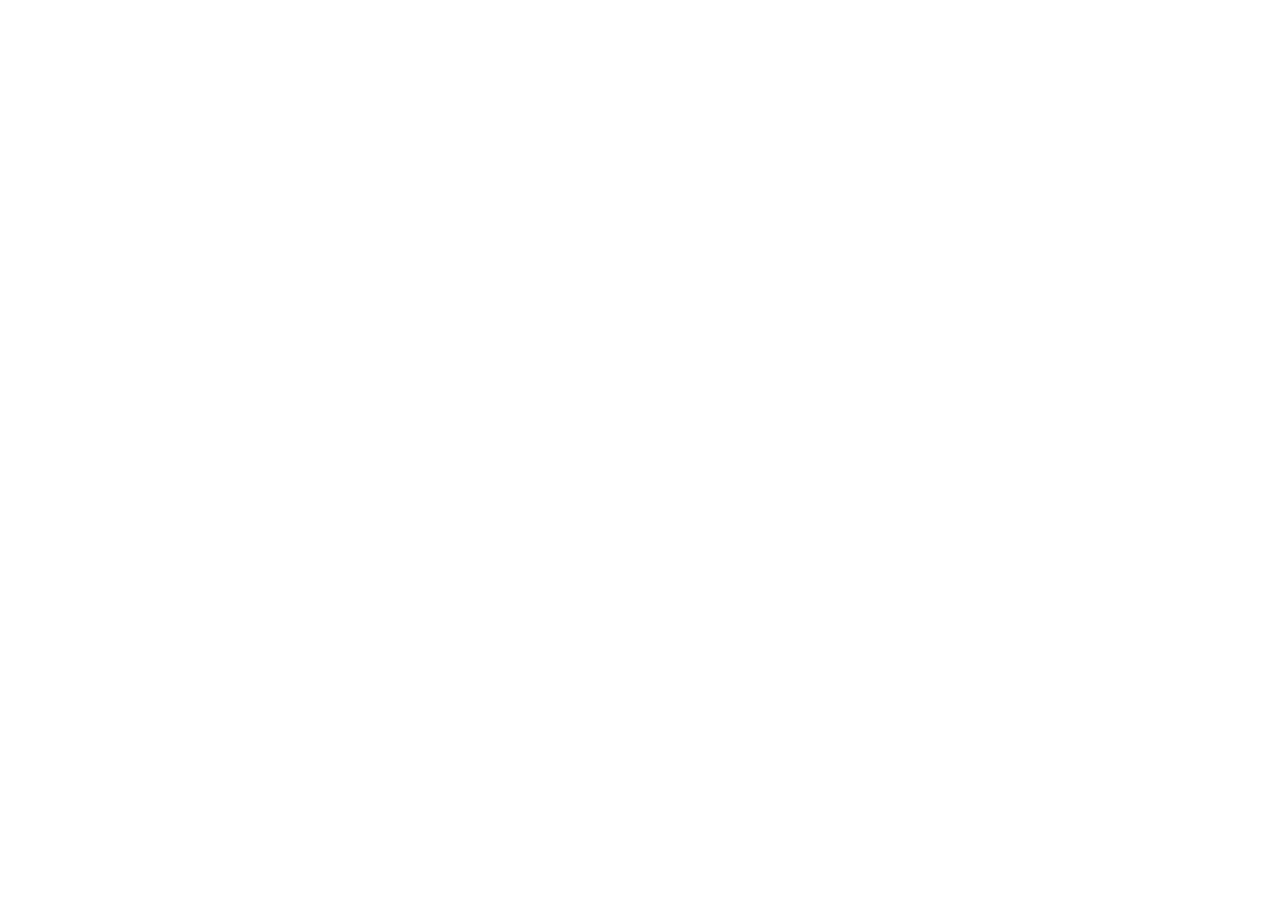
==== index.html @ 60d57147 "initialize" ====
<!doctype html>
<html lang="en">
  <head>
    <meta charset="UTF-8" />
    <meta name="viewport" content="width=device-width, initial-scale=1.0" />
    <link rel="stylesheet" href="./style.css" />
    <link rel="preconnect" href="https://fonts.googleapis.com" />
    <link rel="preconnect" href="https://fonts.gstatic.com" crossorigin />
    <link
      href="https://fonts.googleapis.com/css2?family=Agrave+Pro:wght@100..700&family=Inter:ital,opsz,wght@0,14..32,100..900;1,14..32,100..900&family=Montserrat:ital,wght@0,100..900;1,100..900&family=Poppins:ital,wght@0,100;0,200;0,300;0,400;0,500;0,600;0,700;0,800;0,900;1,100;1,200;1,300;1,400;1,500;1,600;1,700;1,800;1,900&family=Raleway:ital,wght@0,100..900;1,100..900&family=Roboto:ital,wght@0,100..900;1,100..900&family=Young+Serif&display=swap"
      rel="stylesheet"
    />
    <title>Cleaning-Webste</title>
  </head>
  <body>
  </body>
</html>
---- style.css ----
*{
    margin: 0;
    padding: 0;
    box-sizing: border-box;
}

:root {
    --color-primary: #1C392E;
    --color-secondary: #F8D357;

    --color-button: #C4E93A;
    --color-eco-light: #EAF4E7;

    --color-heading: #111827;
    --color-body: #374151;

    --color-message-error: #DC2626;
    --color-message-success: #29B759;

    --color-black: #000000;
    --color-white: #FFFFFF;

    --font-family: "Inter", sans-serif;

    --font-weight-medium: 500;

    --font-size-h1: 60px;
    --line-height-h1: 72px;
    --letter-spacing-h1: -1px;

    --font-size-h2: 48px;
    --line-height-h2: 60px;
    --letter-spacing-h2: 0px;

    --font-size-h3: 36px;
    --line-height-h3: 45px;
    --letter-spacing-h3: 0px;

    --font-size-h4: 26px;
    --line-height-h4: 30px;
    --letter-spacing-h4: 0px;

    --font-size-h5: 22px;
    --line-height-h5: 28px;
    --letter-spacing-h5: 0px;

    --font-size-h6: 20px;
    --line-height-h6: 26px;
    --letter-spacing-h6: 0px;

    --font-size-body-lg: 18px;
    --line-height-body-lg: 26px;

    --font-size-body-md: 16px;
    --line-height-body-md: 24px;

    --font-size-body-sm: 14px;
    --line-height-body-sm: 21px;

    --font-size-body-xs: 12px;
    --line-height-body-xs: 18px;

    --letter-spacing-body: 0px;

    --font-weight-default: var(--font-weight-medium);
}

img{
    width: 100%;
    height: auto;
}

body{
    font-family: var(--font-family);
}
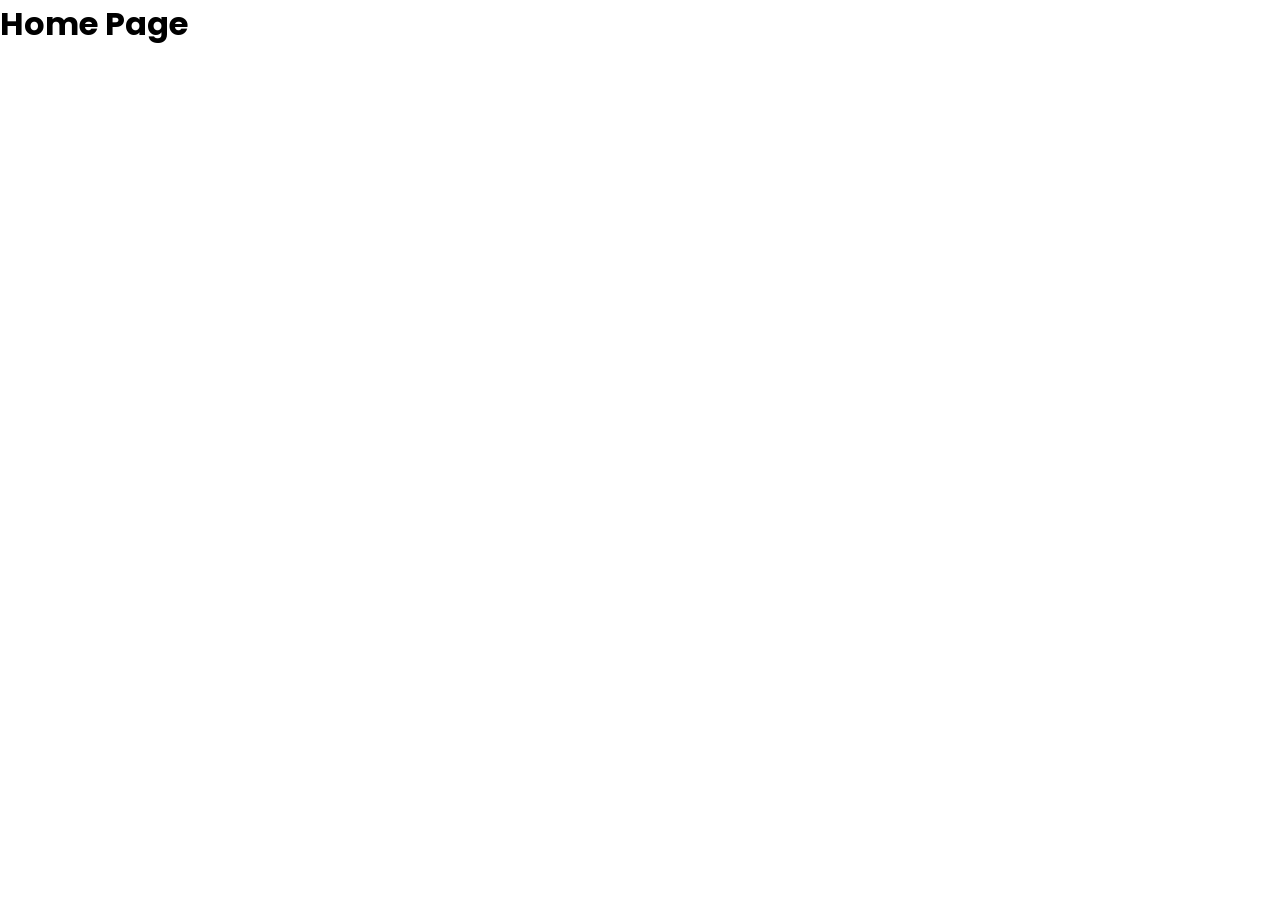
==== commit d15a2e6b: "initial setup" ====
--- a/index.html
+++ b/index.html
@@ -3,15 +3,18 @@
   <head>
     <meta charset="UTF-8" />
     <meta name="viewport" content="width=device-width, initial-scale=1.0" />
-    <link rel="stylesheet" href="./style.css" />
+    <link rel="shortcut icon" href="./public/logo.png" type="image/x-icon">
     <link rel="preconnect" href="https://fonts.googleapis.com" />
     <link rel="preconnect" href="https://fonts.gstatic.com" crossorigin />
     <link
-      href="https://fonts.googleapis.com/css2?family=Agrave+Pro:wght@100..700&family=Inter:ital,opsz,wght@0,14..32,100..900;1,14..32,100..900&family=Montserrat:ital,wght@0,100..900;1,100..900&family=Poppins:ital,wght@0,100;0,200;0,300;0,400;0,500;0,600;0,700;0,800;0,900;1,100;1,200;1,300;1,400;1,500;1,600;1,700;1,800;1,900&family=Raleway:ital,wght@0,100..900;1,100..900&family=Roboto:ital,wght@0,100..900;1,100..900&family=Young+Serif&display=swap"
-      rel="stylesheet"
+    href="https://fonts.googleapis.com/css2?family=Agrave+Pro:wght@100..700&family=Inter:ital,opsz,wght@0,14..32,100..900;1,14..32,100..900&family=Montserrat:ital,wght@0,100..900;1,100..900&family=Poppins:ital,wght@0,100;0,200;0,300;0,400;0,500;0,600;0,700;0,800;0,900;1,100;1,200;1,300;1,400;1,500;1,600;1,700;1,800;1,900&family=Raleway:ital,wght@0,100..900;1,100..900&family=Roboto:ital,wght@0,100..900;1,100..900&family=Young+Serif&display=swap"
+    rel="stylesheet"
     />
-    <title>Cleaning-Webste</title>
+    <link rel="stylesheet" href="./global.css" />
+    <link rel="stylesheet" href="./css/home.css">
+    <title>Home | Cleaning Webste</title>
   </head>
   <body>
+    <h1>Home Page</h1>
   </body>
 </html>
--- a/global.css
+++ b/global.css
@@ -0,0 +1,76 @@
+* {
+  margin: 0;
+  padding: 0;
+  box-sizing: border-box;
+}
+
+:root {
+  --color-primary: #1c392e;
+  --color-secondary: #f8d357;
+
+  --color-button: #c4e93a;
+  --color-eco-light: #eaf4e7;
+
+  --color-heading: #111827;
+  --color-body: #374151;
+
+  --color-message-error: #dc2626;
+  --color-message-success: #29b759;
+
+  --color-black: #000000;
+  --color-white: #ffffff;
+
+  --font-family: "Poppins", sans-serif;
+
+  --font-weight-medium: 500;
+
+  --font-size-h1: 60px;
+  --line-height-h1: 72px;
+  --letter-spacing-h1: -1px;
+
+  --font-size-h2: 48px;
+  --line-height-h2: 60px;
+  --letter-spacing-h2: 0px;
+
+  --font-size-h3: 36px;
+  --line-height-h3: 45px;
+  --letter-spacing-h3: 0px;
+
+  --font-size-h4: 26px;
+  --line-height-h4: 30px;
+  --letter-spacing-h4: 0px;
+
+  --font-size-h5: 22px;
+  --line-height-h5: 28px;
+  --letter-spacing-h5: 0px;
+
+  --font-size-h6: 20px;
+  --line-height-h6: 26px;
+  --letter-spacing-h6: 0px;
+
+  --font-size-body-lg: 18px;
+  --line-height-body-lg: 26px;
+
+  --font-size-body-md: 16px;
+  --line-height-body-md: 24px;
+
+  --font-size-body-sm: 14px;
+  --line-height-body-sm: 21px;
+
+  --font-size-body-xs: 12px;
+  --line-height-body-xs: 18px;
+
+  --letter-spacing-body: 0px;
+
+  --font-weight-default: var(--font-weight-medium);
+}
+
+img {
+  width: 100%;
+  height: auto;
+  display: block;
+}
+
+body {
+  font-family: var(--font-family);
+}
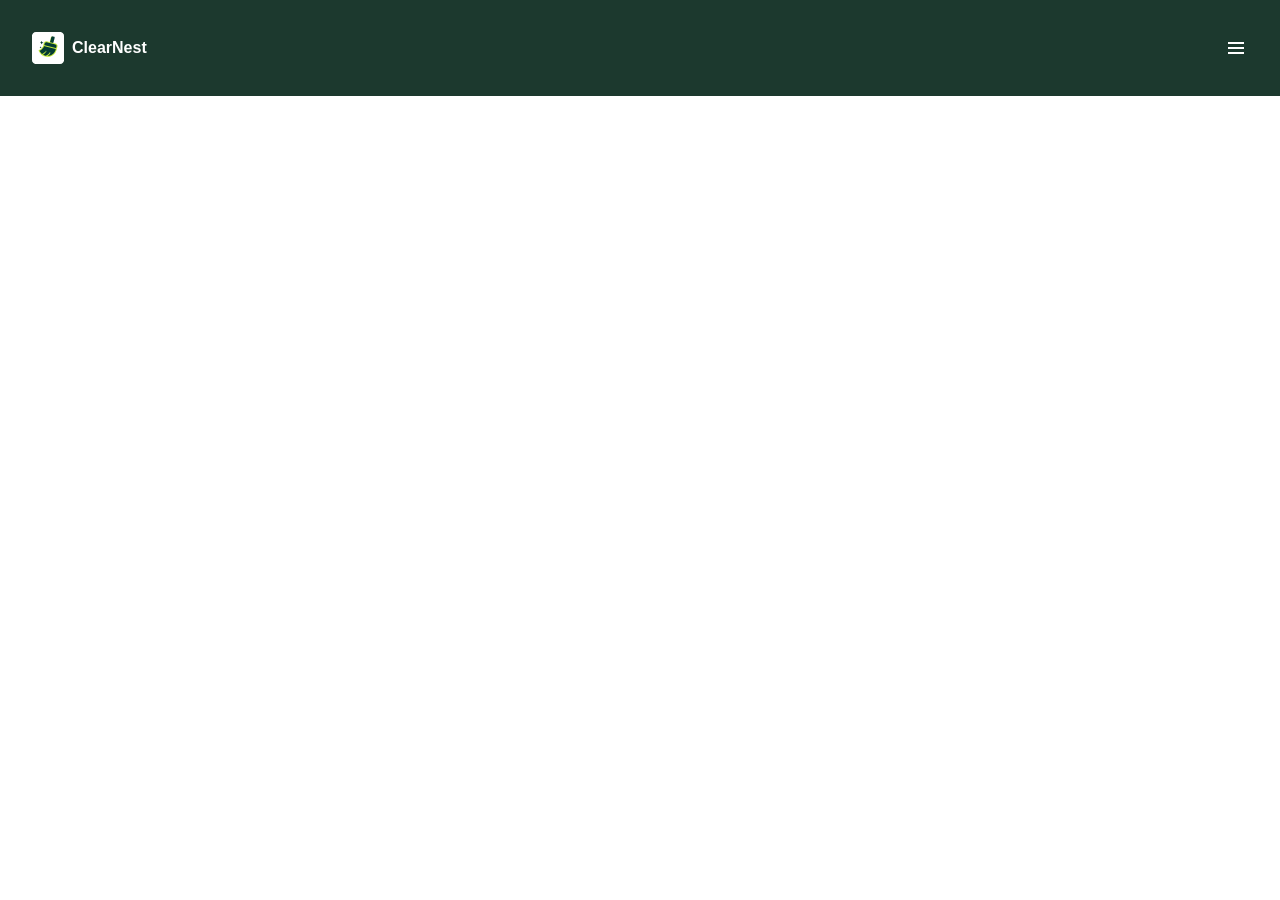
==== commit 57f01776: "add hero header section" ====
--- a/index.html
+++ b/index.html
@@ -3,18 +3,37 @@
   <head>
     <meta charset="UTF-8" />
     <meta name="viewport" content="width=device-width, initial-scale=1.0" />
-    <link rel="shortcut icon" href="./public/logo.png" type="image/x-icon">
+    <link rel="shortcut icon" href="./public/logo.png" type="image/x-icon" />
     <link rel="preconnect" href="https://fonts.googleapis.com" />
     <link rel="preconnect" href="https://fonts.gstatic.com" crossorigin />
     <link
-    href="https://fonts.googleapis.com/css2?family=Agrave+Pro:wght@100..700&family=Inter:ital,opsz,wght@0,14..32,100..900;1,14..32,100..900&family=Montserrat:ital,wght@0,100..900;1,100..900&family=Poppins:ital,wght@0,100;0,200;0,300;0,400;0,500;0,600;0,700;0,800;0,900;1,100;1,200;1,300;1,400;1,500;1,600;1,700;1,800;1,900&family=Raleway:ital,wght@0,100..900;1,100..900&family=Roboto:ital,wght@0,100..900;1,100..900&family=Young+Serif&display=swap"
-    rel="stylesheet"
+      href="https://fonts.googleapis.com/css2?family=Agrave+Pro:wght@100..700&family=Inter:ital,opsz,wght@0,14..32,100..900;1,14..32,100..900&family=Montserrat:ital,wght@0,100..900;1,100..900&family=Poppins:ital,wght@0,100;0,200;0,300;0,400;0,500;0,600;0,700;0,800;0,900;1,100;1,200;1,300;1,400;1,500;1,600;1,700;1,800;1,900&family=Raleway:ital,wght@0,100..900;1,100..900&family=Roboto:ital,wght@0,100..900;1,100..900&family=Young+Serif&display=swap"
+      rel="stylesheet"
     />
     <link rel="stylesheet" href="./global.css" />
-    <link rel="stylesheet" href="./css/home.css">
+    <link rel="stylesheet" href="./style.css" />
     <title>Home | Cleaning Webste</title>
   </head>
   <body>
-    <h1>Home Page</h1>
+    <!-- Hero section -->
+    <section id="hero">
+      <!-- Header -->
+      <header>
+        <div class="header-container">
+          <div class="logo">
+            <div class="logo-container">
+              <img src="./public/logo.png" alt="logo" />
+            </div>
+            <span class="body-18-semibold">ClearNest</span>
+          </div>
+          <!-- menu icon -->
+           <div class="menu-icon">
+            <img src="./public/icons/menu.png" alt="">
+           </div>
+        </div>
+      </header>
+      <!-- Hero main container -->
+      <div class="hero-container"></div>
+    </section>
   </body>
 </html>
--- a/global.css
+++ b/global.css
@@ -18,11 +18,12 @@
   --color-message-success: #29b759;
 
   --color-black: #000000;
-  --color-white: #ffffff;
+  --color-neutral-white: #ffffff;
 
   --font-family: "Poppins", sans-serif;
 
   --font-weight-medium: 500;
+  --font-weight-semibold: 600;
 
   --font-size-h1: 60px;
   --line-height-h1: 72px;
@@ -63,6 +64,8 @@
   --letter-spacing-body: 0px;
 
   --font-weight-default: var(--font-weight-medium);
+
+  --section-space: 32px;
 }
 
 img {
@@ -74,3 +77,10 @@
 body {
   font-family: var(--font-family);
 }
+
+.body-18-semibold {
+  font-weight: var(--font-weight-semibold);
+  font-size: var(--font-size-body-md);
+  line-height: var(--line-height-body-lg);
+  color: var(--color-neutral-white);
+}
--- a/style.css
+++ b/style.css
@@ -0,0 +1,23 @@
+#hero {
+  background-color: var(--color-primary);
+  padding: var(--section-space);
+}
+
+.header-container{
+    display: flex;
+    justify-content: space-between;
+    align-items: center;
+}
+
+.logo{
+    display: flex;
+    gap: 8px;
+    align-items: center;
+}
+
+.logo-container {
+    width: 32px;
+    height: 32px;
+    overflow: hidden;
+}
+
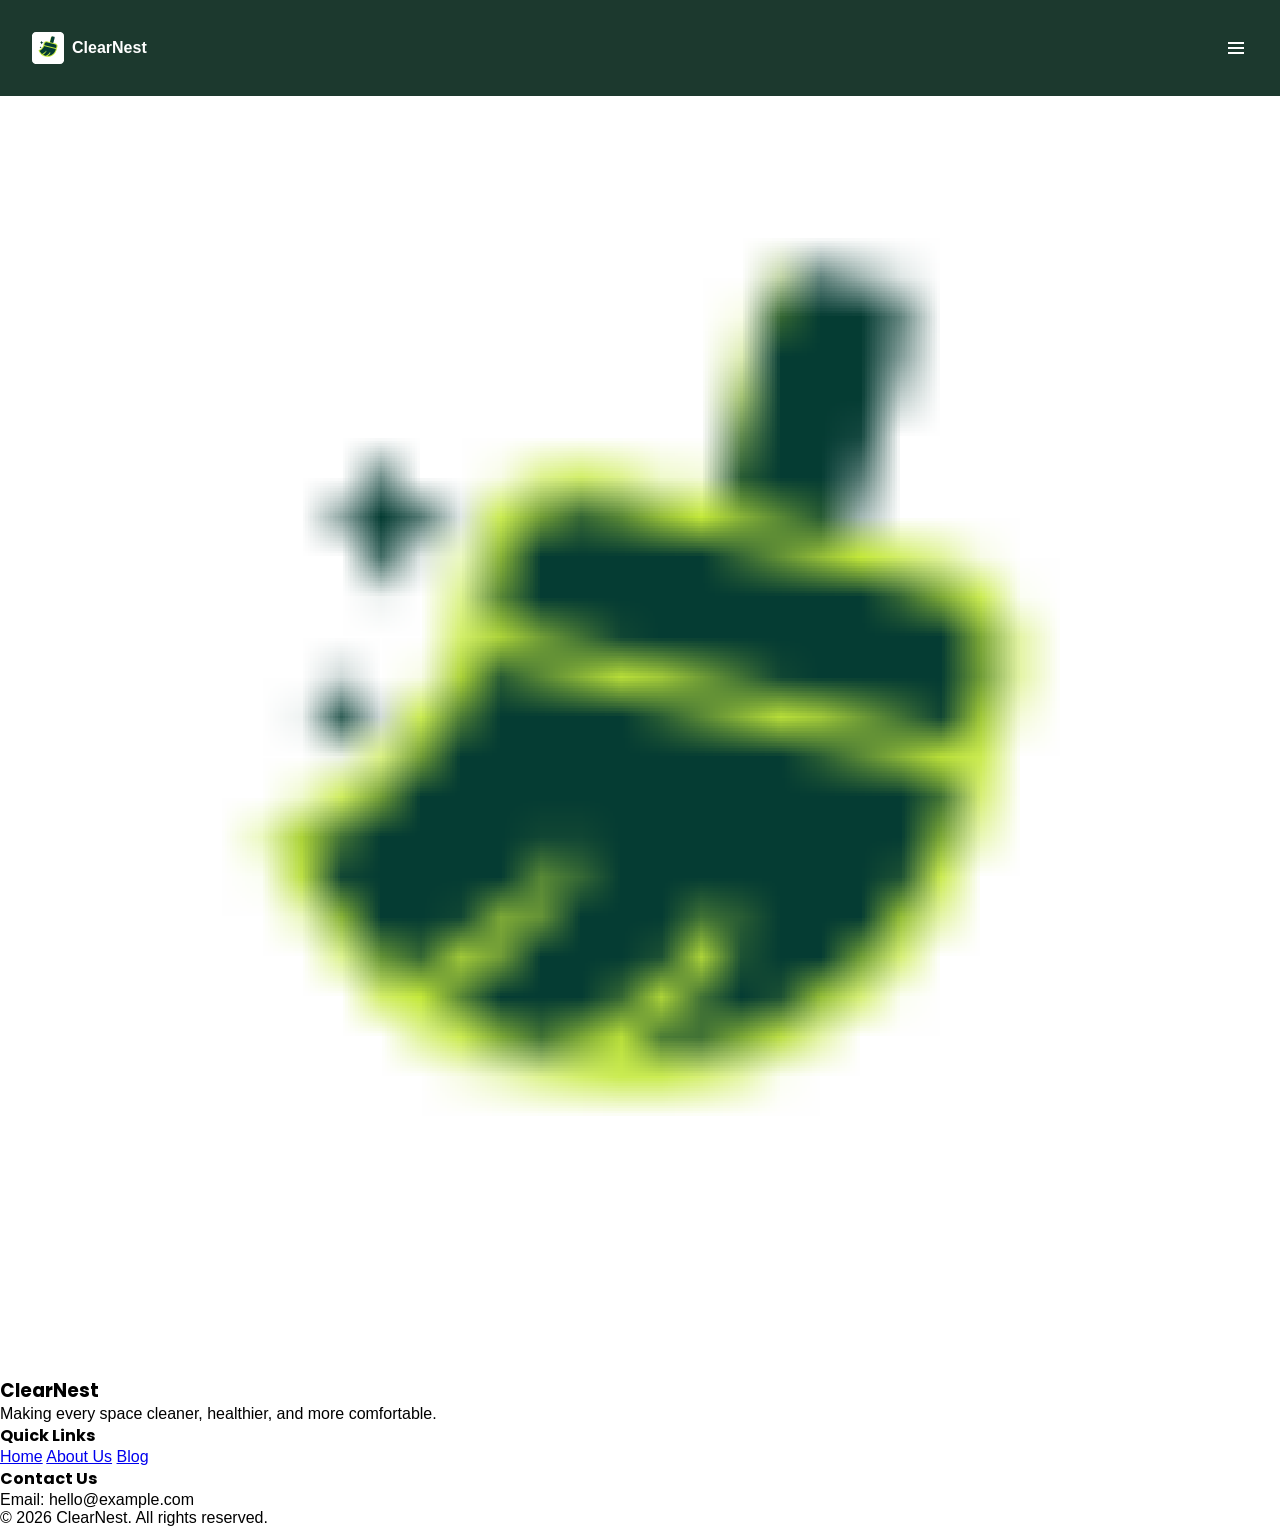
==== commit f65097c6: "add shared component ui" ====
--- a/index.html
+++ b/index.html
@@ -10,30 +10,17 @@
       href="https://fonts.googleapis.com/css2?family=Agrave+Pro:wght@100..700&family=Inter:ital,opsz,wght@0,14..32,100..900;1,14..32,100..900&family=Montserrat:ital,wght@0,100..900;1,100..900&family=Poppins:ital,wght@0,100;0,200;0,300;0,400;0,500;0,600;0,700;0,800;0,900;1,100;1,200;1,300;1,400;1,500;1,600;1,700;1,800;1,900&family=Raleway:ital,wght@0,100..900;1,100..900&family=Roboto:ital,wght@0,100..900;1,100..900&family=Young+Serif&display=swap"
       rel="stylesheet"
     />
-    <link rel="stylesheet" href="./global.css" />
-    <link rel="stylesheet" href="./style.css" />
+    <link rel="stylesheet" href="/global.css" />
+    <link rel="stylesheet" href="/style.css" />
     <title>Home | Cleaning Webste</title>
   </head>
   <body>
-    <!-- Hero section -->
     <section id="hero">
-      <!-- Header -->
-      <header>
-        <div class="header-container">
-          <div class="logo">
-            <div class="logo-container">
-              <img src="./public/logo.png" alt="logo" />
-            </div>
-            <span class="body-18-semibold">ClearNest</span>
-          </div>
-          <!-- menu icon -->
-           <div class="menu-icon">
-            <img src="./public/icons/menu.png" alt="">
-           </div>
-        </div>
-      </header>
-      <!-- Hero main container -->
+      <div id="header-component"></div>
       <div class="hero-container"></div>
     </section>
+
+    <footer id="footer-component"></footer>
+    <script src="/scripts/components.js" defer></script>
   </body>
 </html>
--- a/global.css
+++ b/global.css
@@ -7,33 +7,30 @@
 :root {
   --color-primary: #1c392e;
   --color-secondary: #f8d357;
-
   --color-button: #c4e93a;
   --color-eco-light: #eaf4e7;
-
   --color-heading: #111827;
   --color-body: #374151;
-
   --color-message-error: #dc2626;
   --color-message-success: #29b759;
-
   --color-black: #000000;
   --color-neutral-white: #ffffff;
 
   --font-family: "Poppins", sans-serif;
 
+  --font-size-h1: 60px;
+  --font-size-h2: 48px;
+  --font-size-h3: 36px;
+
   --font-weight-medium: 500;
   --font-weight-semibold: 600;
 
-  --font-size-h1: 60px;
   --line-height-h1: 72px;
   --letter-spacing-h1: -1px;
 
-  --font-size-h2: 48px;
   --line-height-h2: 60px;
   --letter-spacing-h2: 0px;
 
-  --font-size-h3: 36px;
   --line-height-h3: 45px;
   --letter-spacing-h3: 0px;
 
@@ -84,3 +81,10 @@
   line-height: var(--line-height-body-lg);
   color: var(--color-neutral-white);
 }
+
+.body-18-medium {
+  font-weight: 500;
+  font-size: 18px;
+  line-height: 30px;
+  color: var(--color-neutral-white);
+}
--- a/style.css
+++ b/style.css
@@ -1,23 +1,30 @@
 #hero {
   background-color: var(--color-primary);
-  padding: var(--section-space);
 }
 
-.header-container{
-    display: flex;
-    justify-content: space-between;
-    align-items: center;
+header {
+  background-color: var(--color-primary);
+  backdrop-filter: blur(10px);
+  -webkit-backdrop-filter: blur(10px);
+  padding: var(--section-space);
+  position: sticky;
+  top: 0;
 }
 
-.logo{
-    display: flex;
-    gap: 8px;
-    align-items: center;
+.header-container {
+  display: flex;
+  justify-content: space-between;
+  align-items: center;
+}
+
+.logo {
+  display: flex;
+  gap: 8px;
+  align-items: center;
 }
 
 .logo-container {
-    width: 32px;
-    height: 32px;
-    overflow: hidden;
+  width: 32px;
+  height: 32px;
+  overflow: hidden;
 }
-
